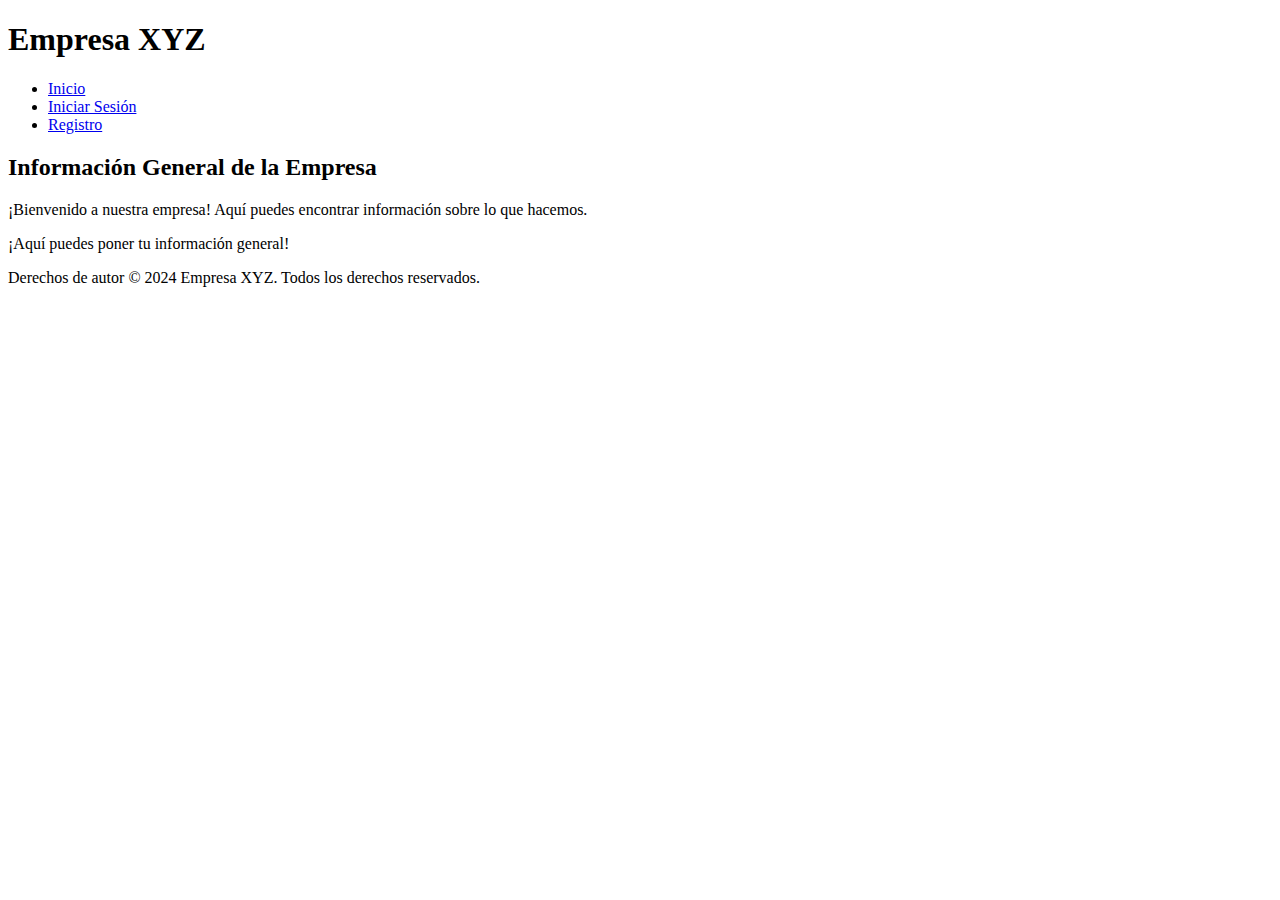
==== index.html @ 4b511d58 "agregacion de inicio de pagina, login , y registro" ====
<!DOCTYPE html>
<html lang="es">
<head>
    <meta charset="UTF-8">
    <meta name="viewport" content="width=device-width, initial-scale=1.0">
    <title>Inicio - Empresa</title>
</head>
<body>
    <header>
        <h1>Empresa XYZ</h1>
        <nav>
            <ul>
                <li><a href="#">Inicio</a></li>
                <li><a href="login.html">Iniciar Sesión</a></li>
                <li><a href="registro.html">Registro</a></li>
            </ul>
        </nav>
    </header>
    <section>
        <h2>Información General de la Empresa</h2>
        <p>¡Bienvenido a nuestra empresa! Aquí puedes encontrar información sobre lo que hacemos.</p>
        <p>¡Aquí puedes poner tu información general!</p>
    </section>
    <footer>
        <p>Derechos de autor © 2024 Empresa XYZ. Todos los derechos reservados.</p>
    </footer>
</body>
</html>
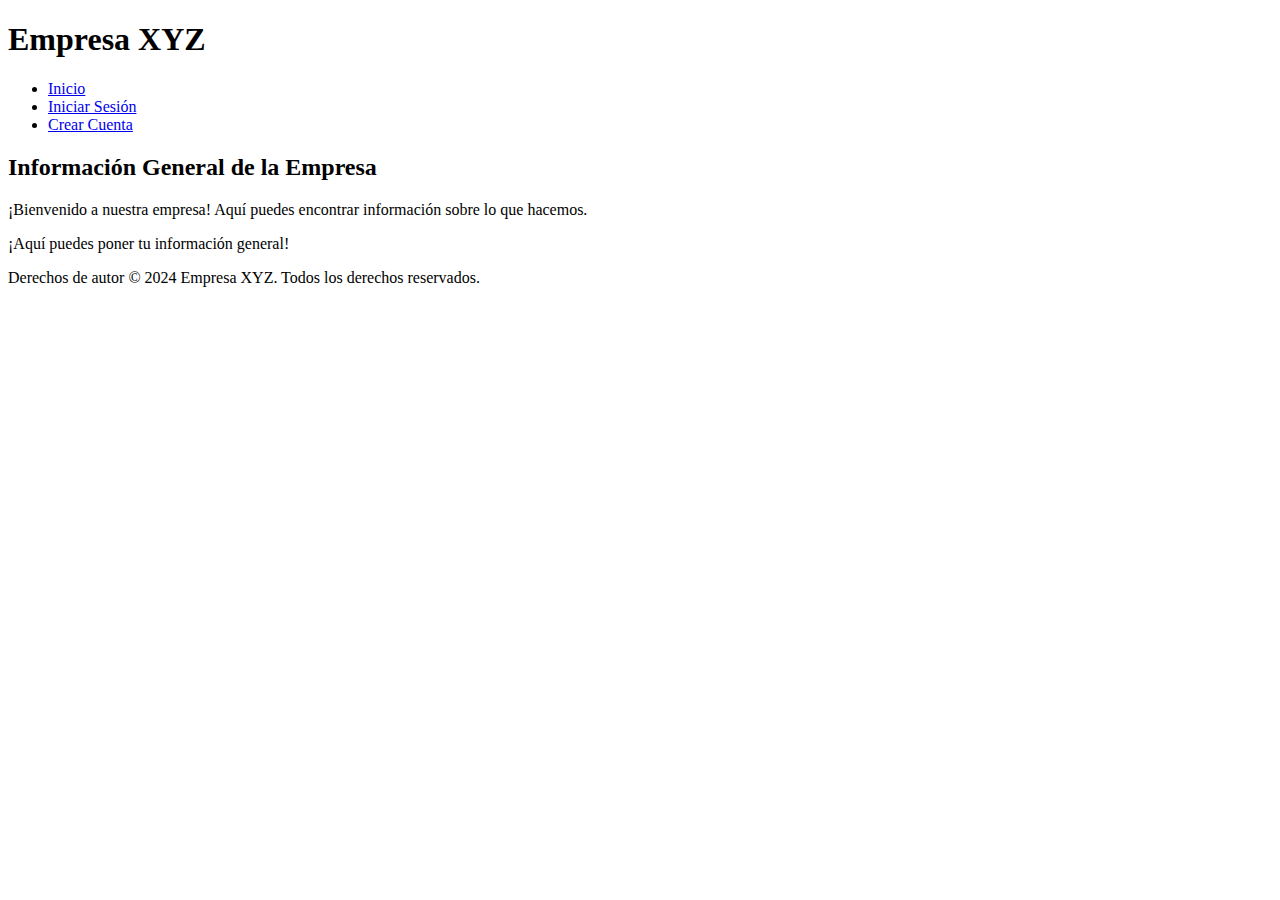
==== commit be7aa6b4: "Add files via upload" ====
--- a/index.html
+++ b/index.html
@@ -11,8 +11,8 @@
         <nav>
             <ul>
                 <li><a href="#">Inicio</a></li>
-                <li><a href="login.html">Iniciar Sesión</a></li>
-                <li><a href="registro.html">Registro</a></li>
+                <li><a href="iniciar_cuenta.php">Iniciar Sesión</a></li>
+                <li><a href="crear_cuenta.php">Crear Cuenta</a></li>
             </ul>
         </nav>
     </header>
